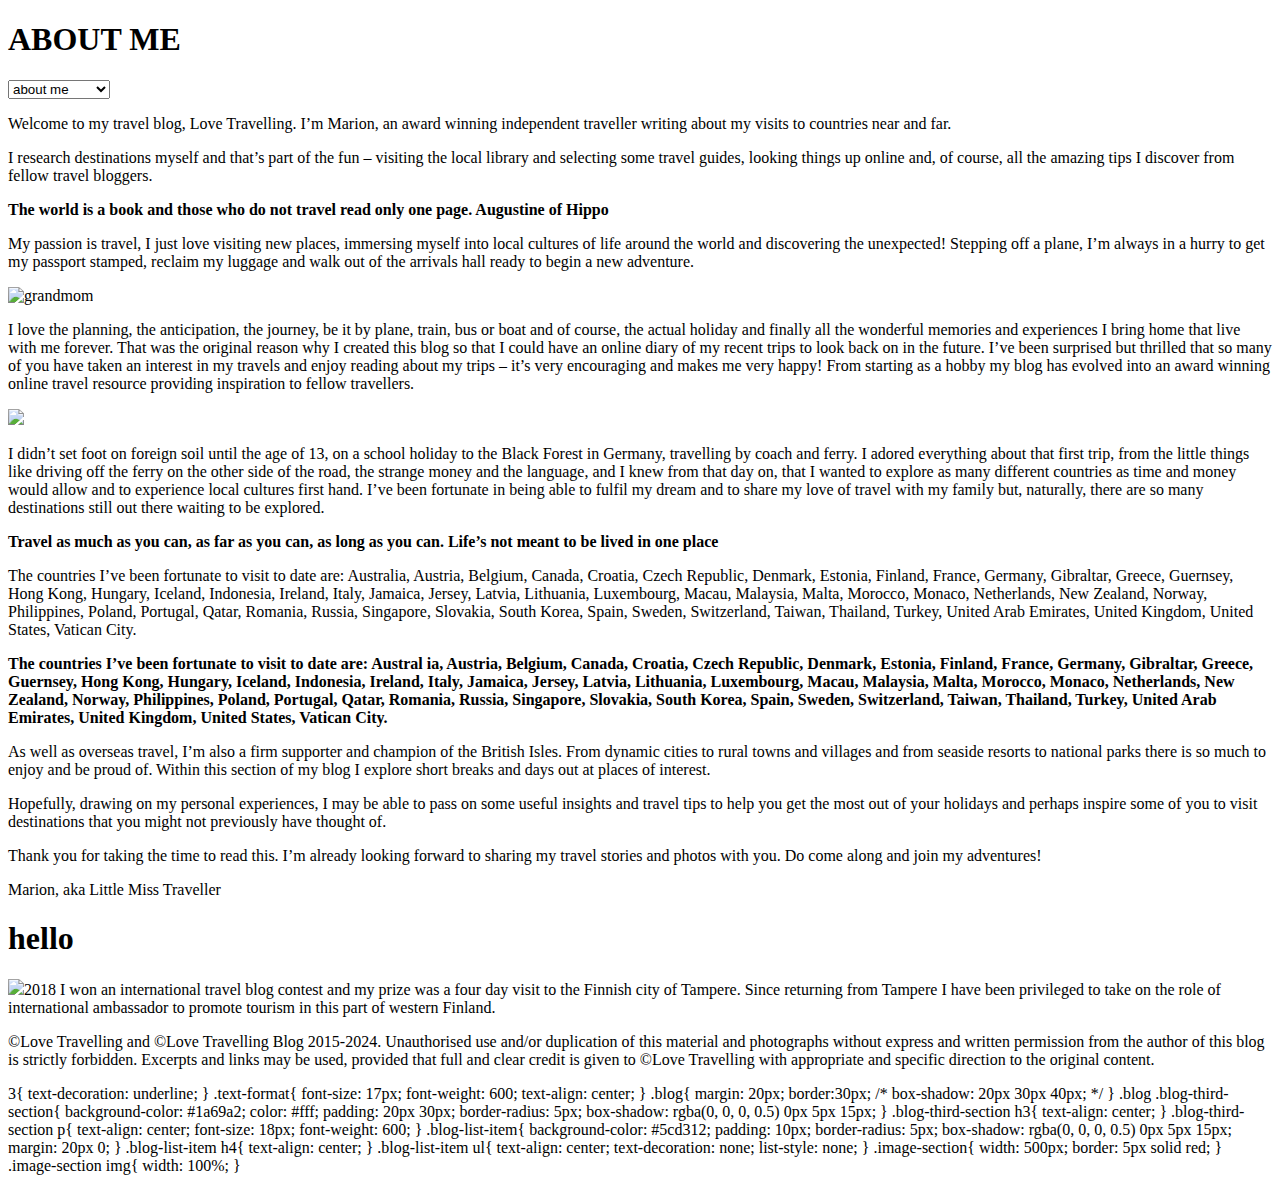
==== myFirstgithubRepo/test2html.html @ a8bcf3a0 "myFirstCommit" ====
<!DOCTYPE html>
<html lang="en">
<head>
  
  <meta charset="UTF-8">
  <meta name="viewport" content="width=device-width, initial-scale=1.0">
  <title>practice</title
   
   <style> 

    

   </style>
</head>
<body>
  
<div class="a">
  <h1> ABOUT ME </h1></div>
  <div>
    <select name="" id="">
    <option value="about me"> about me </option>
    <option value="contact"> contact </option>
    <option value=" work with me"> work with me </option>
    <option value=" privacy policy"> privacy policy </option>
  </select>
<P> Welcome to my travel blog, Love Travelling.  I’m Marion, an award winning independent traveller writing about my visits to countries near and far.</P>

 <P> I research destinations myself and that’s part of the fun – visiting the local library and selecting some travel guides, looking things up online and, of course, all the amazing tips I discover from fellow travel bloggers.</P>
 <P><B>The world is a book and those who do not travel read only one page.

 Augustine of Hippo</B></P>
<p> My passion is travel,  I just love visiting new places, immersing myself into local cultures of life around the world and discovering the unexpected!  Stepping off a plane, I’m always in a hurry to get my passport stamped, reclaim my luggage and walk out of the arrivals hall ready to begin a new adventure.</p>
<img src="image407.webp"Alt ="grandmom">
<p>I love the planning, the anticipation, the journey, be it by plane, train, bus or boat and of course, the actual holiday and finally all the wonderful memories and experiences I bring home that live with me forever.  That was the original reason why I created this blog so that I could have an online diary of my recent trips to look back on in the future.  I’ve been surprised but thrilled that so many of you have taken an interest in my travels and enjoy reading about my trips – it’s very encouraging and makes me very happy!  From starting as a hobby my blog has evolved into an award winning online travel resource providing inspiration to fellow travellers.</p>
<img src="GG.jpg">
<P> I didn’t set foot on foreign soil until the age of 13, on a school holiday to the Black Forest in Germany, travelling by coach and ferry.  I adored everything about that first trip, from the little things like driving off the ferry on the other side of the road, the strange money and the language, and I knew from that day on, that I wanted to explore as many different countries as time and money would allow and to experience local cultures first hand.  I’ve been fortunate in being able to fulfil my dream and to share my love of travel with my family but, naturally, there are so many destinations still out there waiting to be explored.</P>
<P> <B> Travel as much as you can, as far as you can, as long as you can. Life’s not meant to be lived in one place</B></P>
<P> The countries I’ve been fortunate to visit to date are:

  Australia, Austria, Belgium, Canada, Croatia, Czech Republic, Denmark, Estonia, Finland, France, Germany, Gibraltar, Greece, Guernsey, Hong Kong, Hungary, Iceland, Indonesia, Ireland, Italy, Jamaica, Jersey, Latvia, Lithuania, Luxembourg, Macau, Malaysia, Malta, Morocco, Monaco, Netherlands, New Zealand, Norway, Philippines, Poland, Portugal, Qatar, Romania, Russia, Singapore, Slovakia, South Korea, Spain, Sweden, Switzerland, Taiwan, Thailand, Turkey, United Arab Emirates, United Kingdom, United States, Vatican City.</P>
<p> <b>The countries I’ve been fortunate to visit to date are:

  Austral
ia, Austria, Belgium, Canada, Croatia, Czech Republic, Denmark, Estonia, Finland, France, Germany, Gibraltar, Greece, Guernsey, Hong Kong, Hungary, Iceland, Indonesia, Ireland, Italy, Jamaica, Jersey, Latvia, Lithuania, Luxembourg, Macau, Malaysia, Malta, Morocco, Monaco, Netherlands, New Zealand, Norway, Philippines, Poland, Portugal, Qatar, Romania, Russia, Singapore, Slovakia, South Korea, Spain, Sweden, Switzerland, Taiwan, Thailand, Turkey, United Arab Emirates, United Kingdom, United States, Vatican City.</b></p>
<p class="as"> As well as overseas travel, I’m also a firm supporter and champion of the British Isles.  From dynamic cities to rural towns and villages and from seaside resorts to national parks there is so much to enjoy and be proud of.  Within this section of my blog I explore short breaks and days out at places of interest.</p>
<p>Hopefully, drawing on my personal experiences, I may be able to pass on some useful insights and travel tips to help you get the most out of your holidays and perhaps inspire some of you to visit destinations that you might not previously have thought of.</p>
<p>Thank you for taking the time to read this.  I’m already looking forward to sharing my travel stories and photos with you.  Do come along and join my adventures!</p>
<p>Marion, aka Little Miss Traveller
</p>
<div>
  <h1>hello</h1>
</div>
<img src ="world.jpg"
<p>2018 I won an international travel blog contest and my prize was a four day visit to the Finnish city of Tampere.  Since returning from Tampere I have been privileged to take on the role of international ambassador to promote tourism in this part of western Finland.</p>
<p>©Love Travelling and ©Love Travelling Blog 2015-2024. Unauthorised use and/or duplication of this material and photographs without express and written permission from the author of this blog is strictly forbidden.  Excerpts and links may be used, provided that full and clear credit is given to ©Love Travelling with appropriate and specific direction to the original content.</p>
</div>

3{ 
  text-decoration: underline;

}
.text-format{
  font-size: 17px;
  font-weight: 600;
  text-align: center;
}

.blog{
  margin: 20px;
  border:30px;
  /* box-shadow: 20px 30px 40px; */
}
.blog .blog-third-section{
  background-color: #1a69a2;
  color: #fff;
  padding: 20px 30px;
  border-radius: 5px;
  box-shadow: rgba(0, 0, 0, 0.5) 0px 5px 15px;
}
.blog-third-section h3{
  text-align: center;
} 
.blog-third-section p{
  text-align: center;
  font-size: 18px;
  font-weight: 600;
  
}
.blog-list-item{
  background-color: #5cd312;
  padding: 10px;
  border-radius: 5px;
  box-shadow: rgba(0, 0, 0, 0.5) 0px 5px 15px;
  margin: 20px  0;
}
.blog-list-item h4{
  text-align: center;
}
.blog-list-item ul{
 text-align: center;
 text-decoration: none;
 list-style: none;
}
.image-section{
 width: 500px;
 border: 5px solid red;

}
.image-section img{

  width: 100%;  
}




























</body>
</html>
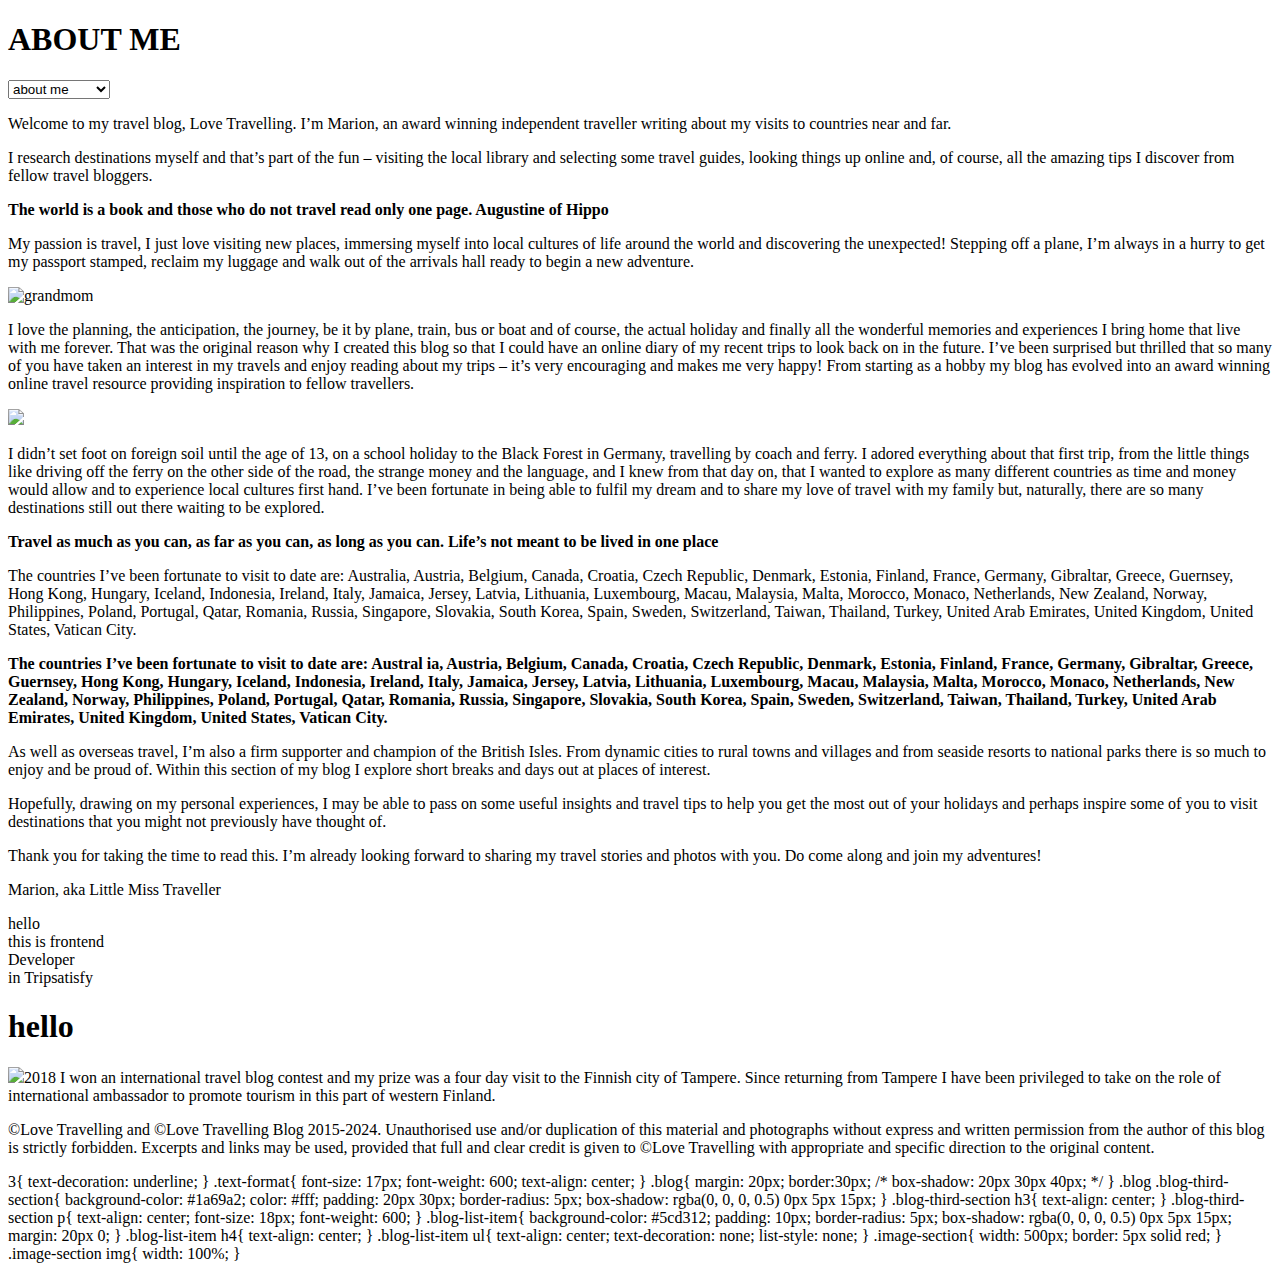
==== commit c8aecf20: "add-list-item" ====
--- a/myFirstgithubRepo/test2html.html
+++ b/myFirstgithubRepo/test2html.html
@@ -48,6 +48,12 @@
 <p>Marion, aka Little Miss Traveller
 </p>
 <div>
+  <div class="cntainer">
+    <li>hello</li>
+    <li>this is frontend</li>
+    <li>Developer</li>
+    <li>in Tripsatisfy</li>
+  </div>
   <h1>hello</h1>
 </div>
 <img src ="world.jpg"
